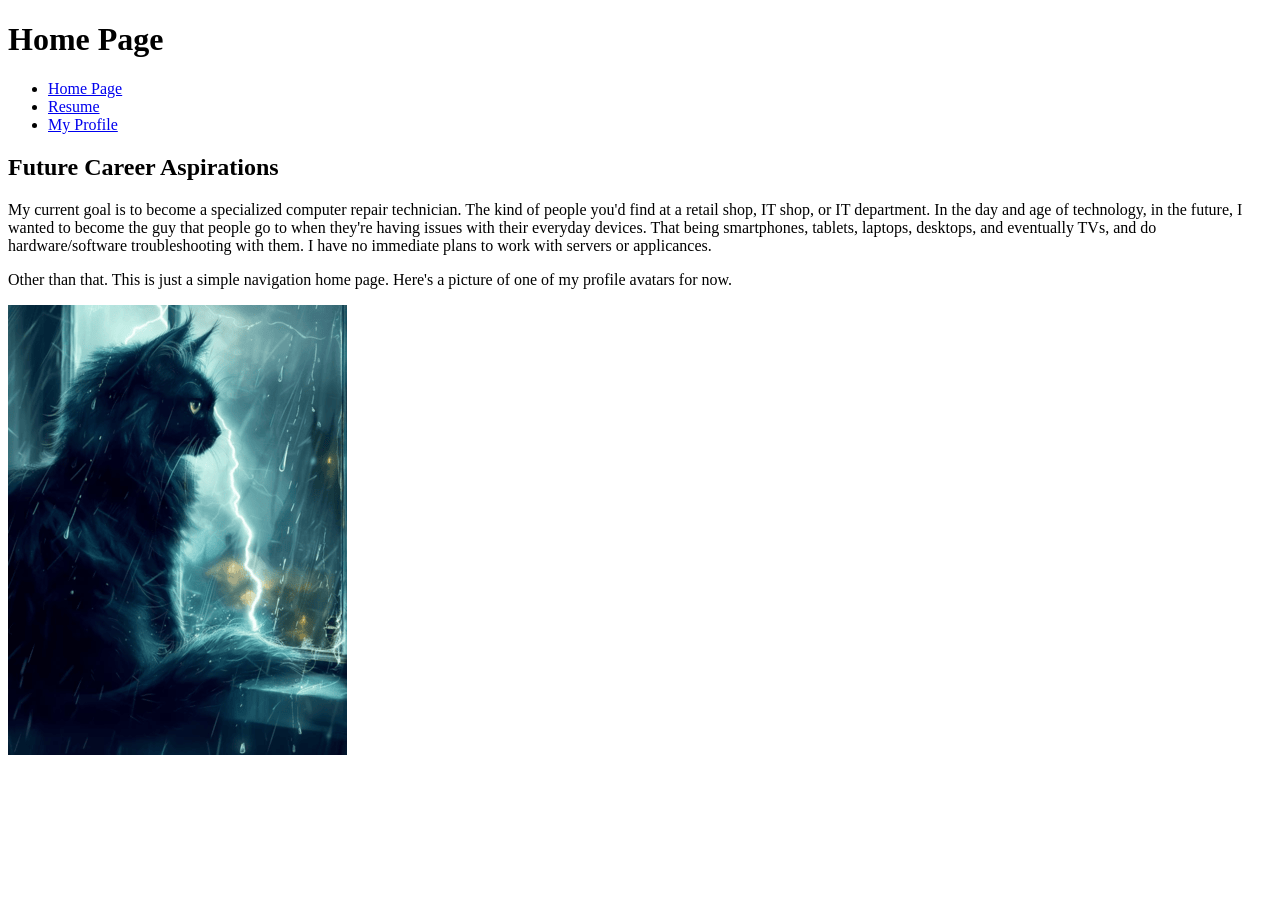
==== project2/index.html @ 261616fa "copy" ====
<!DOCTYPE html>
<html lang="en-US">

<head>
	<meta charset="UTF-8">
	<meta name="viewport" content="width=device-width, initial-scale=1">

	<title>Home Page</title>
</head>

<body>
  <h1>Home Page</h1>
	<nav>
    <ul>
      <li><a href="index.html">Home Page</a></li>
      <li><a href="resume.html">Resume</a></li>
      <li><a href="page3.html">My Profile</a></li>
    </ul>
  </nav>

  <h2>Future Career Aspirations</h2>
  <p>My current goal is to become a specialized computer repair technician. The kind of people you'd find at 
    a retail shop, IT shop, or IT department. In the day and age of technology, in the future, I wanted to 
    become the guy that people go to when they're having issues with their everyday devices. That being 
    smartphones, tablets, laptops, desktops, and eventually TVs, and do hardware/software troubleshooting 
    with them. I have no immediate plans to work with servers or applicances.
  </p>
  <p>Other than that. This is just a simple navigation home page. Here's a picture of one of my profile avatars for now.</p>
  <img src="images/black_cat_rain_and_thunder.png" alt="Black cat staring outside of a window">
</body>

</html>
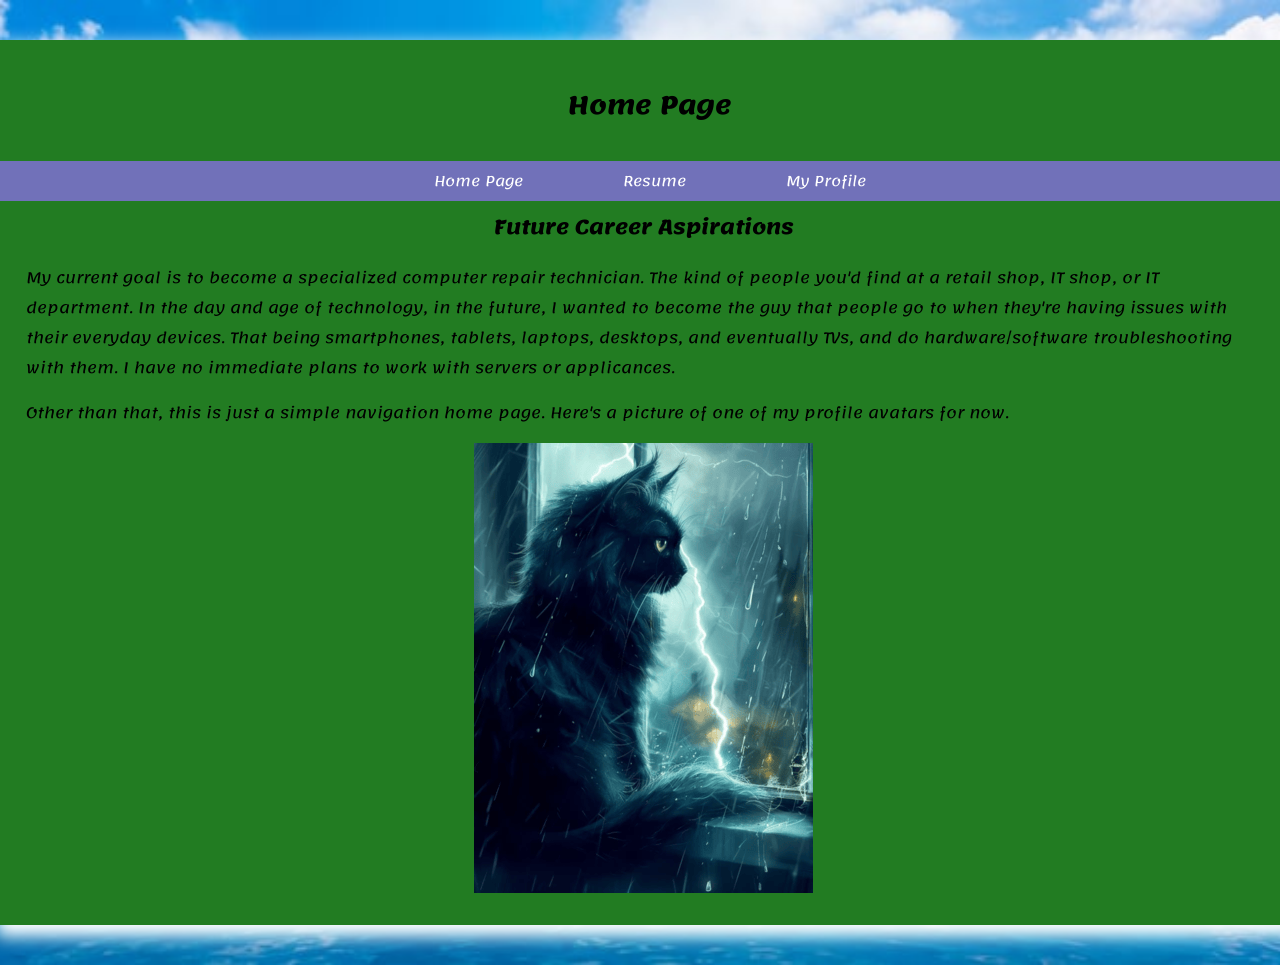
==== commit cb6e5621: "upload" ====
--- a/project2/index.html
+++ b/project2/index.html
@@ -6,27 +6,33 @@
 	<meta name="viewport" content="width=device-width, initial-scale=1">
 
 	<title>Home Page</title>
+  <link href='https://fonts.googleapis.com/css?family=Lemonada' rel='stylesheet' type='text/css'>
+  <link rel="stylesheet" type="text/css" href="indexStyle.css">
 </head>
 
 <body>
-  <h1>Home Page</h1>
-	<nav>
-    <ul>
-      <li><a href="index.html">Home Page</a></li>
-      <li><a href="resume.html">Resume</a></li>
-      <li><a href="page3.html">My Profile</a></li>
-    </ul>
-  </nav>
-
-  <h2>Future Career Aspirations</h2>
-  <p>My current goal is to become a specialized computer repair technician. The kind of people you'd find at 
-    a retail shop, IT shop, or IT department. In the day and age of technology, in the future, I wanted to 
-    become the guy that people go to when they're having issues with their everyday devices. That being 
-    smartphones, tablets, laptops, desktops, and eventually TVs, and do hardware/software troubleshooting 
-    with them. I have no immediate plans to work with servers or applicances.
-  </p>
-  <p>Other than that. This is just a simple navigation home page. Here's a picture of one of my profile avatars for now.</p>
-  <img src="images/black_cat_rain_and_thunder.png" alt="Black cat staring outside of a window">
+  <section>
+    <h1>Home Page</h1>
+	  <nav>
+      <ul>
+        <li><a href="index.html">Home Page</a></li>
+        <li><a href="resume.html">Resume</a></li>
+        <li><a href="page3.html">My Profile</a></li>
+      </ul>
+    </nav>
+    
+  <div>
+    <h2>Future Career Aspirations</h2>
+    <p>My current goal is to become a specialized computer repair technician. The kind of people you'd find at 
+      a retail shop, IT shop, or IT department. In the day and age of technology, in the future, I wanted to 
+      become the guy that people go to when they're having issues with their everyday devices. That being 
+      smartphones, tablets, laptops, desktops, and eventually TVs, and do hardware/software troubleshooting 
+      with them. I have no immediate plans to work with servers or applicances.
+    </p>
+    <p>Other than that, this is just a simple navigation home page. Here's a picture of one of my profile avatars for now.</p>
+    <img src="black_cat_rain_and_thunder.png" alt="Black cat staring outside of a window">
+  </div>
+  </section>
 </body>
 
 </html>
--- a/project2/indexStyle.css
+++ b/project2/indexStyle.css
@@ -0,0 +1,106 @@
+/* Style 1 - Background Styling */
+
+body {
+  background-image: url("blue_sky.png");
+  width: 1300px;
+  margin: auto;
+  box-shadow: 0px 8px 16px 4px #FFFFFF;
+
+  background-repeat: no-repeat;
+  background-position: center;
+  background-size: cover; 
+}
+
+/* Style 2 - Header Styling */
+
+h1 {
+  position: relative;
+  text-align: center;
+  padding: 40px;
+}
+
+h2 {
+  text-align: center;
+}
+
+/* Style 3 - Main Content Styling */
+
+section {
+  position: relative;
+  background-color: #227c22;
+  padding: 0px 0px 135px 0px;
+  height: 750px;
+  margin: 40px 0px 40px 0px;
+}
+
+div {
+  position: absolute;
+  top: 150px;
+  left: 2%;
+  width: 95%;
+}
+
+/* Style 4 - Image Positioning */
+
+img {
+  display: block;
+  margin: 0 auto;
+}
+
+/* Style 5 - Font Styling */
+
+h1 {
+  font-family: 'Lemonada';
+  font-size: 25px;
+}
+
+h2 {
+  font-family: 'Lemonada';
+  font-size: 20px;
+}
+
+p {
+  font-family: 'Lemonada';
+  font-size: 15px;
+}
+
+nav {
+  font-family: 'Lemonada';
+  font-size: 14px;
+}
+
+/* Required Navigation Styling */
+
+nav {
+  position: relative;
+  background-color: #7171b9;
+  bottom: 30px;
+  height: 40px;
+}
+
+nav ul {
+  list-style-type: none;
+  float: left;
+  position: relative;
+  left: 50%;
+  margin: 0px;
+  padding: 0px;
+}
+
+nav ul li {
+  position: relative;
+  float: left;
+  right: 50%;
+}
+
+nav ul li a {
+  color: #FFFFFF;
+  text-decoration: none;
+  padding: 6px 50px;
+  display: block;
+}
+
+nav ul li a:hover {
+  background-color: #4ac3ff;
+  color: black;
+}
